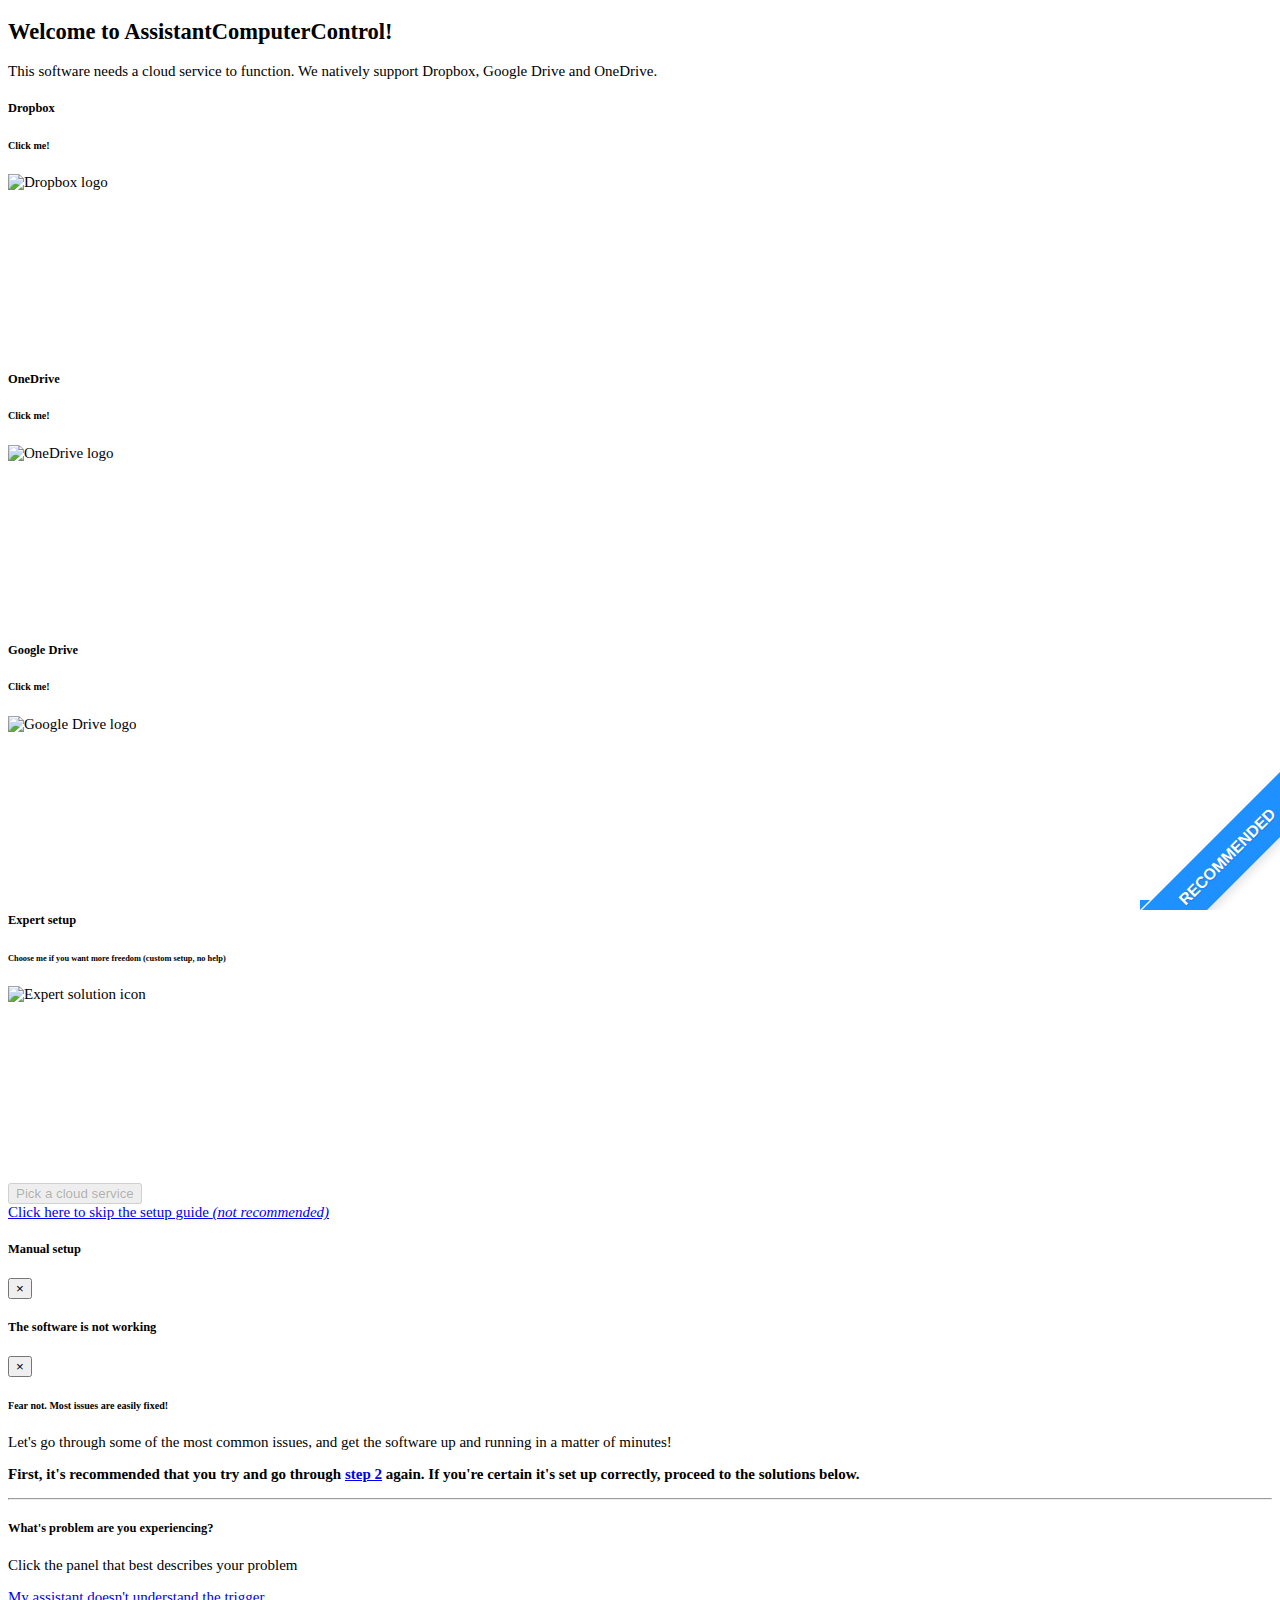
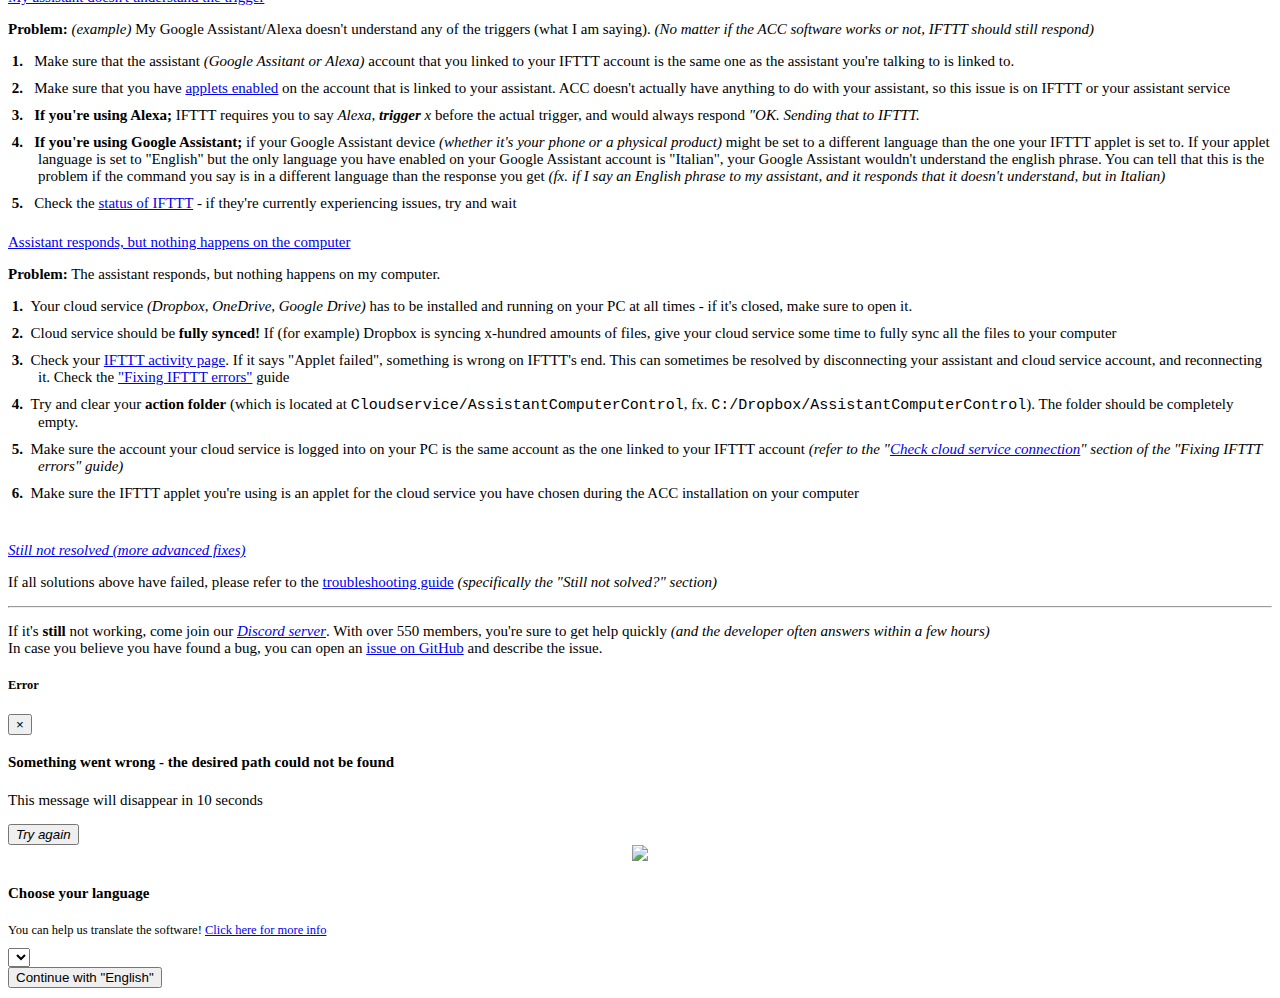
==== AssistantComputerControl/WebFiles/GettingStarted.html @ 69d7e764 "v1.4.0 first commit" ====
﻿<!doctype html>
<html lang="en">
<head>
    <meta http-equiv="X-UA-Compatible" content="IE=11">
    <meta charset="utf-8">
    <meta name="viewport" content="width=device-width, initial-scale=1, shrink-to-fit=no">

    <link rel="stylesheet" href="assets/bootstrap.min.css">
    <link href="https://fonts.googleapis.com/css?family=Roboto" rel="stylesheet">
    <link rel="stylesheet" href="assets/sweetalert2.min.css" />
    <link rel="stylesheet" href="https://use.fontawesome.com/releases/v5.6.3/css/all.css" integrity="sha384-UHRtZLI+pbxtHCWp1t77Bi1L4ZtiqrqD80Kn4Z8NTSRyMA2Fd33n5dQ8lWUE00s/" crossorigin="anonymous" />

    <title>ACC Setup Guide</title>

    <!-- Thanks to dcs9988 from Bootsnipp for the step-wizard(https://bootsnipp.com/snippets/e3MBM) -->
    <link rel="stylesheet" href="assets/css/getting_started_main.css" />
</head>

<body class="container-fluid noselect" style="margin-bottom:10px;">
    <div id="choose_cloud_service" class="row text-center">
        <div class="col-md-12">
            <h2 data-translation-key="welcome_title">Welcome to AssistantComputerControl!</h2>

            <p data-translation-key="welcome_description">
                This software needs a cloud service to function. We natively support Dropbox, Google Drive and OneDrive.
            </p>
        </div>

        <div class="col-md-12">
            <div class="row">
                <div class="col-md-3">
                    <div class="card cloud_service_card" data-name="Dropbox" data-num="1" data-image="assets/cloud_services/dropbox.png">
                        <div class="card-body">
                            <div class="ribbon ribbon-bottom-right"><span data-translation-key="recommended">RECOMMENDED</span></div>

                            <h5 class="card-title">Dropbox</h5>
                            <h6 data-translation-key="click_me" class="card-subtitle mb-2 text-muted">Click me!</h6>
                            <img alt="Dropbox logo" draggable="false" src="assets/cloud_services/dropbox.png">
                        </div>
                    </div>
                </div>
                <div class="col-md-3">
                    <div class="card cloud_service_card" data-name="OneDrive" data-num="2" data-image="assets/cloud_services/onedrive.png">
                        <div class="card-body">
                            <h5 class="card-title">OneDrive</h5>
                            <h6 data-translation-key="click_me" class="card-subtitle mb-2 text-muted">Click me!</h6>
                            <img alt="OneDrive logo" draggable="false" src="assets/cloud_services/onedrive.png">
                        </div>
                    </div>
                </div>
                <div class="col-md-3">
                    <div class="card cloud_service_card" data-name="Google Drive" data-num="3"
                         data-image="assets/cloud_services/googledrive.png">
                        <div class="card-body">
                            <h5 class="card-title">Google Drive</h5>
                            <h6 data-translation-key="click_me" class="card-subtitle mb-2 text-muted">Click me!</h6>
                            <img alt="Google Drive logo" draggable="false" src="assets/cloud_services/googledrive.png">
                        </div>
                    </div>
                </div>
                <div class="col-md-3">
                    <div class="card cloud_service_card" data-name="the expert setup" data-num="4">
                        <div class="card-body">
                            <h5 class="card-title">Expert setup</h5>
                            <h6 class="card-subtitle mb-2 text-muted">
                                <small data-translation-key="expert_setup_short_desc">Choose me if you want more freedom (custom setup, no help)</small>
                            </h6>
                            <img alt="Expert solution icon" draggable="false" src="assets/cloud_services/expert.png">
                        </div>
                    </div>
                </div>
            </div>
        </div>
        <div class="col-md-12" style="margin-top:20px;">
            <button id="pick_btn" class="btn btn-primary btn-block btn-lg" disabled>Pick a cloud service</button>
        </div>

        <div class="col-md-12">
            <a id="skip_guide_text" data-translation-key="skip_guide_text" href="#">Click here to skip the setup guide <i>(not recommended)</i></a>
        </div>
    </div>

    <!-- -- -->
    <div id="cloud_setup" class="container" style="display:none;max-width:100%;">
        <div class="stepwizard">
            <div class="stepwizard-row setup-panel">
                <div class="stepwizard-step">
                    <a id="step-1-btn" data-step-num="1" href="#step-1" type="button"
                       class="btn btn-primary btn-circle">1</a>
                    <p data-translation-key="step_1_title">Install <span id="install_step_name"></span></p>
                </div>
                <div class="stepwizard-step">
                    <a id="step-2-btn" data-step-num="2" href="#step-2" type="button" class="btn btn-default btn-circle"
                       disabled="disabled">2</a>
                    <p data-translation-key="step_2_title">Set up IFTTT</p>
                </div>
                <div class="stepwizard-step">
                    <a id="step-3-btn" data-step-num="3" href="#step-3" type="button" class="btn btn-default btn-circle"
                       disabled="disabled">3</a>
                    <p data-translation-key="step_3_title">Done! Test actions</p>
                </div>
            </div>
        </div>

        <form role="form" action="" method="post" style="text-align:center;">
            <div class="row setup-content" id="step-1">
                <div class="col-md-12">
                    <h3>
                        <span id="step-1-title" data-translation-key="install_text">Install <span class="service-name"></span></span>
                        <small id="looking_text" data-translation-key="looking_for_service">looking...</small>
                        <span id="service_found" style="display:none;"> - <b>installed!</b></span>
                    </h3>
                    <p id="couldNotFindService">
                        We could not locate <span class="service-name"></span> on your computer.
                    </p>

                    <div id="multipleOneDrive" style="display:none;">
                        <p>We can see you have a personal and work OneDrive - which one do you want to use?</p>

                        <button data-translation-key="personal_onedrive" data-onedrive-type="OneDriveConsumer" class="onedrive_type chosen_onedrive_type btn btn-primary btn-sm" style="margin-right:10px;">Personal OneDrive</button>
                        <button data-translation-key="work_onedrive" data-onedrive-type="OneDriveCommercial" class="onedrive_type btn btn-default btn-sm">Work OneDrive</button>
                    </div>

                    <small><i>(<span data-translation-key="not_working_modal_opener">click <a data-toggle="modal" data-target="#doesntWorkModal" href="#">here</a> if <span class="service-name"></span> <u>is</u> installed, and you <u>have</u> followed the instructions step-by-step, but ACC won't let you proceed</span></i>)</small>.<br>

                    <img draggable="false" id="chosenCloudServiceImage" alt="Cloud service logo" style="max-width:150px;" src="">
                    <div id="loading_container1" class="loading_container row">
                        <div id="loading_elements1" class="elements">
                            <div class="el"></div>
                            <div class="el"></div>
                            <div class="el"></div>
                            <div class="el"></div>
                        </div>
                    </div>

                    <!-- Dropbox -->
                    <div id="dropbox-install-guide" style="display:none;">
                        <ol>
                            <li class="strike-out-if-installed">
                                <a data-translation-key="dropbox_sign_up" href="https://www.dropbox.com/register">Sign up for Dropbox</a>
                                <small data-translation-key="if_you_havent_already">(if you haven't already)</small>
                            </li>
                            <li class="strike-out-if-installed"><a data-translation-key="download_dropbox" href="https://www.dropbox.com/downloading">Download the Dropbox installer</a></li>
                            <li class="strike-out-if-installed" data-translation-key="open_installer_dropbox">Open the installer, and install Dropbox on your computer</li>
                        </ol>
                    </div>
                    <!-- OneDrive -->
                    <div id="onedrive-install-guide" style="display:none;">
                        <ol>
                            <li class="strike-out-if-installed">
                                <a data-translation-key="onedrive_sign_up" href="https://onedrive.live.com/">Sign up for OneDrive (the same as an Microsoft account)</a>
                                <small data-translation-key="if_you_havent_already">(if you haven't already)</small>
                            </li>
                            <li class="strike-out-if-installed" data-translation-key="download_onedrive">If you're using Windows 8 or up, you will most likely have OneDrive<br>on your computer already. If not, <a href="https://onedrive.live.com/about/en-sg/download/">download and run the OneDrive installer</a></li>
                            <li class="strike-out-if-installed" data-translation-key="onedrive_go_to_folder">Go to the OneDrive folder in the file explorer</li>
                            <li class="strike-out-if-installed-partial" data-translation-key="onedrive_create_folder">Create a folder called "AssistantComputerControl"</li>
                            <li data-translation-key="onedrive_always_keep">Right-click the created folder and press "Always keep on this device" <b><i>(quite important)</i></b></li>
                        </ol>
                        <img draggable="false" style="max-width:100%;max-height:300px;" type="gif" alt="" src="assets/gifs/onedrive_howto.gif">
                    </div>
                    <!-- Google Drive -->
                    <div id="google-drive-install-guide" style="display:none;">
                        <ol>
                            <li class="strike-out-if-installed" data-translation-key="make_google_account">You most likely already have a Google account - if not, <a href="https://accounts.google.com/signup/v2">make one</a></li>
                            <li class="strike-out-if-installed" data-translation-key="google_drive_download">Download Google Drive for your computer <a href="https://www.google.com/drive/download/">choose "Private; Backup and Sync"</a> <small>(if you haven't already)</small></li>
                            <li class="strike-out-if-installed" data-translation-key="google_drive_install">Run the installer and finish the install</li>
                            <li class="strike-out-if-installed-partial" data-translation-key="google_drive_click_logo">Click on the "Backup and sync" logo in your taskbar</li>
                            <li class="strike-out-if-installed-partial" data-translation-key="google_drive_preferences">Press the three dots in the right corner, and go to <b>"Preferences"</b></li>
                            <li class="strike-out-if-installed-partial" data-translation-key="google_drive_sync">Go to the <b>"Google Drive"</b> tab and make sure <b>"Sync My Drive to this computer"</b> is ticked</li>
                        </ol>
                        <hr>
                        <div class="row">
                            <div class="col-md-6">
                                <h5 data-translation-key="google_drive_sync_all">Want all your Google Drive files on your computer?</h5>
                                <ol>
                                    <li data-translation-key="google_drive_sync_all_desc">Choose "Sync everything in My Drive (x GB)"</li>
                                </ol>
                                <img draggable="false" style="width:100%;" type="gif" alt="" src="assets/gifs/sync_all_folders.gif">
                            </div>
                            <div class="col-md-6">
                                <h5 data-translation-key="google_drive_acc_only_sync">... or <i>just</i> for the sake of AssistantComputerControl?</h5>
                                <ol>
                                    <li><a href="https://drive.google.com/drive/" data-translation-key="google_drive_website_goto">Go to your Google Drive (in your browser)</a></li>
                                    <li data-translation-key="google_drive_create_folder">In the "My drive" tab, right-click the section files-section or press the "My drive" dropdown, and choose <b>"New folder"</b></li>
                                    <li data-translation-key="google_drive_name_folder">Name the folder "AssistantComputerControl" <i>(it's important that there are no typos here)</i></li>
                                    <li data-translation-key="google_drive_sync_specific_folders">Choose "Sync these folders only...", and un-tick everything but the folder called "AssistantComputerControl"</li>
                                </ol>
                                <img style="width:100%;" type="gif" alt="" src="assets/gifs/sync_specific_folder.gif">
                            </div>
                        </div>
                    </div>
                </div>
            </div>
            <!-- IFTTT part -->
            <div class="row setup-content" id="step-2" style="display:none;">
                <div class="col-md-12">
                    <div style="text-align:center;">
                        <img draggable="false" src="assets/images/ifttt_logo.png" style="width:200px;" />
                    </div>
                    <h3 style="margin-top:8px;">
                        <span data-translation-key="set_up_ifttt_acc">Set up your IFTTT account</span>
                        <br>
                        <small><i><span data-translation-key="set_up_ifttt_extra">With the AssistantComputerControl applets</span></i></small>
                    </h3>

                    <ol style="text-align:left;margin-left:20px;margin-right:20px;">
                        <li>
                            <a data-translation-key="ifttt_join" href="https://ifttt.com/join">Sign up for IFTTT</a>
                            <i>
                                <small data-translation-key="ifttt_join_extra">(it's smart to sign up with your Google account if you're using Google Assistant)</small>
                            </i>
                        </li>
                        <li>
                            <span data-translation-key="ifttt_enable_shutdown_applet">
                                Enable the applets you want. Let's start with the <code>shutdown</code> action <small>(shuts down your computer)</small>.
                            </span>
                            <!-- Links are set automatically depending on the chosen cloud service -->
                            <a data-translation-key="ifttt_shutdown_link_gh" class="shutdown_test_link_gh" href="#">Click here if you're using Google Assistant</a>, <a data-translation-key="ifttt_shutdown_link_alexa" class="shutdown_test_link_alexa" href="#">or here if you use Amazon Alexa</a>
                        </li>
                        <li data-translation-key="ifttt_connect_applet">Click "Connect" on the IFTTT applet</li>
                        <li data-translation-key="ifttt_link_info">
                            If you haven't linked your <span class="service-name"></span> or Google/Amazon account yet, you will be asked to link your accounts
                        </li>
                    </ol>
                </div>
            </div>
            <!-- "Done" - test actions -->
            <div class="row setup-content" id="step-3" style="display:none;">
                <div class="col-md-12">
                    <div id="timeToTryText">
                        <h3 data-translation-key="time_to_try_heading"></h3>

                        <!--<span data-translation-key="done_description"></span><br>-->
                        <!--<i>
        <small><span data-translation-key="applet_enable_reminder"></span> (<a class="shutdown_test_link_gh" href="#">[Google Assistant]</a>, <a class="shutdown_test_link_alexa" href="#">[Amazon Alexa]</a>)</small>
    </i><br />-->

                        <small><i><span data-translation-key="custom_trigger_reminder"></span></i></small>
                        <div style="text-align:left;margin-top:0px;">
                            <div style="display:inline-block;margin-right:15px;">
                                <div>
                                    <img draggable="false" src="assets/images/voice-icon.png" style="width:50px;" />
                                </div>
                            </div>
                            <div style="display:inline-block;">
                                <span data-translation-key="google_assistant_trigger_example">The <b>Google Assistant</b> trigger would be;</span> <i>"Hey Google, turn off my computer"</i><br>
                                <span data-translation-key="alexa_trigger_example">For <b>Alexa</b>, you'd need to say</span> <i>"Alexa, trigger turn off my computer"</i>
                            </div>
                        </div>

                        <div class="row" style="margin-top:15px;">
                            <div class="col-4">

                                <!-- X/3 action progress -->
                                <div>
                                    <div style="width:50%;margin:auto;">
                                        <div id="actionProgressBar" class="progress mx-auto" style="margin-top:0;" data-value='0'>
                                            <span class="progress-left">
                                                <span class="progress-bar border-primary"></span>
                                            </span>
                                            <span class="progress-right">
                                                <span class="progress-bar border-primary"></span>
                                            </span>
                                            <div class="progress-value w-100 h-100 rounded-circle d-flex align-items-center justify-content-center">
                                                <div class="h2 font-weight-bold">0/3</div>
                                            </div>
                                        </div>
                                    </div>
                                </div>
                                <!-- END -->


                            </div>
                            <div class="col-8">
                                <!-- "Waiting for an action..." -->
                                <div id="tryingActions" class="text-center">
                                    <p style="z-index:9999;color:gray;"><b><i>Listening for actions...</i></b></p>
                                    <div style="margin-top:-10px;">
                                        <div class="loading_container row">
                                            <div class="elements loading_elements2">
                                                <div class="el"></div>
                                                <div class="el"></div>
                                                <div class="el"></div>
                                                <div class="el"></div>
                                            </div>
                                        </div>
                                    </div>

                                    <br />
                                    <p data-translation-key="configure_software_info" style="font-style:italic;"></p>
                                    <b>
                                        <span data-translation-key="wont_execute_reminder"></span>
                                    </b>
                                </div>

                                <!-- Action stuff -->
                                <div id="actionDone" class="row">
                                    <!-- Success & error icon -->
                                    
                                    <div class="col-12">
                                        <div id="success_icon" class="swal2-icon swal2-success swal2-animate-success-icon" style="display: none;">
                                            <div class="swal2-success-circular-line-left" style="background-color: rgb(255, 255, 255);"></div>
                                            <span class="swal2-success-line-tip"></span> <span class="swal2-success-line-long"></span>
                                            <div class="swal2-success-ring"></div>
                                            <div class="swal2-success-fix" style="background-color: rgb(255, 255, 255);"></div>
                                            <div class="swal2-success-circular-line-right" style="background-color: rgb(255, 255, 255);"></div>
                                        </div>
                                        <div id="error_icon" class="swal2-icon swal2-error swal2-animate-error-icon" style="display:none;">
                                            <span class="swal2-x-mark">
                                                <span class="swal2-x-mark-line-left"></span><span class="swal2-x-mark-line-right"></span>
                                            </span>
                                        </div>
                                    </div>
                                    <div class="col-12">
                                        <h3 id="success_setup_action_went_through" style="display:none;">Software all set up! Received "<code><span></span></code>" action</h3>
                                        <h4 id="status_message"></h4>
                                        <h4 id="fast_message" data-translation-key="fast_learner" style="display:none;"></h4>
                                        <h4 id="too_fast_message" data-translation-key="too_fast" style="display:none;"></h4>

                                        <button id="continue_button" style="border-radius:0;display:none;" class="btn btn-primary btn-block btn-lg">Continue & explore the software!</button>
                                    </div>
                                </div>

                            </div>
                        </div>

                        <div style="margin-left:15px;margin-bottom:5px;position:fixed;left:0;bottom:0;">
                            <button data-toggle="modal" data-target="#finalDoesntWorkModal" class="btn btn-sm btn-danger">Is it not working?</button>
                        </div>
                    </div>
                </div>
            </div>
        </form>

        <button id="previousButton" class="btn btn-primary btn-lg leftRightBtn" type="button">
            <i class="fas fa-2x fa-chevron-left"></i>
        </button>
        <div id="nextButtonWrapper">
            <button id="nextButton" disabled class="btn btn-primary nextBtn btn-lg leftRightBtn" type="button"
                    data-toggle="popover" title="<b>Ahem...</b>" data-html="true" data-placement="left"
                    data-content="We <i>have</i> found the cloud service, you may proceed!">
                <i class="fas fa-2x fa-chevron-right"></i>
            </button>
        </div>

        <!-- "Change language anytime" button in bottom right corner -->
        <div style="position:fixed;bottom:0;right:0;margin:20px;" data-toggle="tooltip" data-placement="top" title="Change language">
            <button data-target="#languageModal" data-toggle="modal" class="btn btn-sm btn-default"><img draggable="false" src="assets/images/language-icon.png" style="width:40px;" /></button>
        </div>
    </div>

    <!-- "Doesn't work" modal -->
    <div class="modal fade" id="doesntWorkModal" tabindex="-1" role="dialog">
        <div class="modal-dialog modal-dialog-centered modal-lg" role="document">
            <div class="modal-content">
                <div class="modal-header">
                    <h5 class="modal-title">Manual setup</h5>
                    <button type="button" class="close" data-dismiss="modal" aria-label="Close">
                        <span aria-hidden="true">&times;</span>
                    </button>
                </div>
                <div class="modal-body">
                    <div id="fixModalContent" style="display:none;">
                        <form>
                            <p>
                                If you're positive that this service <i>is indeed</i> installed and you have followed all the steps, but ACC won't let you go to the next one;
                                fill out the field below.<br>If you have chosen a custom path during the installation, ACC might not be able to detect it.
                            </p>

                            <div class="form-group">
                                <label>Action folder path</label>
                                <p class="text-muted">
                                    Full path to your <span class="service-name"></span> folder. This will most likely be something like
                                    <code>C:/Users/your_user/<span class="service-name"></span></code>
                                </p>
                                <input id="manualCheckPath" class="form-control" placeholder="C:/Users/myuser/service/AssistantComputerControl">
                            </div>
                            <br>
                            <button type="submit" id="custom_path_submit" class="btn btn-primary btn-block">Submit and check</button>
                        </form>
                    </div>
                    <div id="loadingModalContent" class="text-center" style="display:none;">
                        <h4>Checking path...</h4>
                        <h2><i class="fas fa-spinner fa-spin"></i></h2>
                    </div>
                    <div id="pathSuccess" class="text-center" style="display:none;">
                        <h4>Success! Path manually entered. You may now proceed.</h4>
                        <h1><i style="color:green;" class="fas fa-check"></i></h1>
                        <button data-dismiss="modal" class="btn btn-secondary">Close this window</button>
                    </div>
                    <div id="pathError" class="text-center" style="display:none;">
                        <h4>Error. Path is not valid - please check it again.</h4>
                        <h1><i style="color:red;" class="fas fa-times"></i></h1>
                        <p class="help-text">This message will disappear in 8 seconds</p>
                        <button onclick="$('#pathError').hide();$('#fixModalContent').show();if(activeTimeout !== null) clearTimeout(activeTimeout);" class="btn-sm btn btn-secondary"><i>Try again</i></button>
                    </div>
                </div>
            </div>
        </div>
    </div>

    <!-- Troubleshooting modal if the user doesn't think it's working in the last step -->
    <div class="modal fade" id="finalDoesntWorkModal" tabindex="-1" role="dialog">
        <div class="modal-dialog modal-dialog-centered modal-lg" role="document">
            <div class="modal-content">
                <div class="modal-header">
                    <h5 data-translation-key="not_working_modal_title" class="modal-title">The software is not working</h5>
                    <button type="button" class="close" data-dismiss="modal" aria-label="Close">
                        <span aria-hidden="true">&times;</span>
                    </button>
                </div>
                <div class="modal-body">
                    <div class="text-center">
                        <h6><b data-translation-key="not_working_title">Fear not. Most issues are easily fixed!</b></h6>
                        <p data-translation-key="not_working_description">Let's go through some of the most common issues, and get the software up and running in a matter of minutes!</p>
                    </div>

                    <p data-translation-key="repeat_step_two_suggestion" style="font-weight:bold;">
                        First, it's recommended that you try and go through <a href="#" style="cursor:pointer;" data-dismiss="modal" onclick="setStep(2);">step 2</a> again. If you're certain it's set up correctly, proceed to the solutions below.
                    </p>

                    <hr />

                    <h5 data-translation-key="problem_introduction_title">What's problem are you experiencing?</h5>
                    <p data-translation-key="problem_introduction_description" class="text-muted">Click the panel that best describes your problem</p>
                    <!-- Simple static troubleshooting -->
                    <div id="accordion">
                        <div class="card">
                            <div class="card-header">
                                <a class="card-link" data-toggle="collapse" href="#assistantResponseIssues">
                                    <span data-translation-key="assistant_response_issues_title">My assistant doesn't understand the trigger</span>
                                </a>
                            </div>
                            <div id="assistantResponseIssues" class="collapse" data-parent="#accordion">
                                <div class="card-body">
                                    <p class="text-muted" data-translation-key="assistant_response_issues_desc"><b>Problem:</b> <i>(example)</i> My Google Assistant/Alexa doesn't understand any of the triggers (what I am saying). <i>(No matter if the ACC software works or not, IFTTT should still respond)</i></p>
                                    <ol>
                                        <li data-translation-key="tbs_assistant_solution_one">
                                            Make sure that the assistant <i>(Google Assitant or Alexa)</i> account that you linked to your IFTTT account is the same one as the assistant you're talking to is linked to.
                                        </li>
                                        <li data-translation-key="tbs_assistant_solution_two">
                                            Make sure that you have <a href="https://assistantcomputercontrol.com/#what-can-it-do" target="_blank">applets enabled</a> on the account that is linked to your assistant. ACC doesn't actually have anything to do with your assistant, so this issue is on IFTTT or your assistant service
                                        </li>
                                        <li data-translation-key="tbs_assistant_solution_three">
                                            <b>If you're using Alexa;</b> IFTTT requires you to say <i>Alexa, <b>trigger</b> x</i> before the actual trigger, and would always respond <i>"OK. Sending that to IFTTT.</i>
                                        </li>
                                        <li data-translation-key="tbs_assistant_solution_four">
                                            <b>If you're using Google Assistant;</b>
                                            if your Google Assistant device <i>(whether it's your phone or a physical product)</i> might be set to a different language than the one your IFTTT applet is set to. If your applet language is set to "English" but the only language you have enabled on your Google Assistant account is "Italian", your Google Assistant wouldn't understand the english phrase. You can tell that this is the problem if the command you say is in a different language than the response you get <i>(fx. if I say an English phrase to my assistant, and it responds that it doesn't understand, but in Italian)</i>
                                        </li>
                                        <li data-translation-key="tbs_assistant_solution_five">
                                            Check the <a target="_blank" href="https://status.ifttt.com/#about-this-site">status of IFTTT</a> - if they're currently experiencing issues, try and wait
                                        </li>
                                    </ol>
                                </div>
                            </div>
                        </div>
                        <div class="card">
                            <div class="card-header">
                                <a class="collapsed card-link" data-toggle="collapse" href="#pcIssuesProblem">
                                    <span data-translation-key="pc_issues_title">Assistant responds, but nothing happens on the computer</span>
                                </a>
                            </div>
                            <div id="pcIssuesProblem" class="collapse" data-parent="#accordion">
                                <div class="card-body">
                                    <p class="text-muted" data-translation-key="pc_issues_desc"><b>Problem:</b> The assistant responds, but nothing happens on my computer.</p>
                                    <ol>
                                        <li data-translation-key="tbs_pc_solution_one">Your cloud service <i>(Dropbox, OneDrive, Google Drive)</i> has to be installed and running on your PC at all times - if it's closed, make sure to open it.</li>
                                        <li data-translation-key="tbs_pc_solution_two">Cloud service should be <b>fully synced!</b> If (for example) Dropbox is syncing x-hundred amounts of files, give your cloud service some time to fully sync all the files to your computer</li>
                                        <li data-translation-key="tbs_pc_solution_three">Check your <a href="https://ifttt.com/activity" target="_blank">IFTTT activity page</a>. If it says "Applet failed", something is wrong on IFTTT's end. This can sometimes be resolved by disconnecting your assistant and cloud service account, and reconnecting it. Check the <a href="https://acc.readme.io/docs/fixing-ifttt-errors" target="_blank">"Fixing IFTTT errors"</a> guide</li>
                                        <li data-translation-key="tbs_pc_solution_four">Try and clear your <b>action folder</b> (which is located at <code>Cloudservice/AssistantComputerControl</code>, fx. <code>C:/Dropbox/AssistantComputerControl</code>). The folder should be completely empty.</li>
                                        <li data-translation-key="tbs_pc_solution_five">Make sure the account your cloud service is logged into on your PC is the same account as the one linked to your IFTTT account <i>(refer to the "<a href="https://acc.readme.io/docs/fixing-ifttt-errors#section-check-cloud-service-connection" target="_blank">Check cloud service connection</a>" section of the "Fixing IFTTT errors" guide)</i></li>
                                        <li data-translation-key="tbs_pc_solution_six">Make sure the IFTTT applet you're using is an applet for the cloud service you have chosen during the ACC installation on your computer</li>
                                    </ol>
                                </div>
                            </div>
                        </div>
                        <br />
                        <div class="card">
                            <div class="card-header">
                                <a class="collapsed card-link" data-toggle="collapse" href="#otherIssues">
                                    <i><span data-translation-key="tbs_still_not_resolved_title">Still not resolved (more advanced fixes)</span></i>
                                </a>
                            </div>
                            <div id="otherIssues" class="collapse" data-parent="#accordion">
                                <div class="card-body">
                                    <p data-translation-key="tbs_still_not_resolved_desc">If all solutions above have failed, please refer to the <a target="_blank" href="https://acc.readme.io/docs/troubleshooting#section-still-not-solved-">troubleshooting guide</a> <i>(specifically the "Still not solved?" section)</i></p>
                                    <hr />
                                    <p data-translation-key="tbs_still_not_resolved_community_help">
                                        If it's <b>still</b> not working, come join our <a href="https://discord.gg/B9YGPNF" target="_blank"><i>Discord server</i></a>. With over 550 members, you're sure to get help quickly <i>(and the developer often answers within a few hours)</i>
                                        <br />
                                        In case you believe you have found a bug, you can open an <a target="_blank" href="https://github.com/AlbertMN/AssistantComputerControl/issues">issue on GitHub</a> and describe the issue.
                                    </p>
                                </div>
                            </div>
                        </div>


                    </div>

                </div>
            </div>
        </div>
    </div>

    <!-- Error on finish -->
    <div class="modal fade" id="finishError" tabindex="-1" role="dialog">
        <div class="modal-dialog modal-dialog-centered modal-lg" role="document">
            <div class="modal-content">
                <div class="modal-header">
                    <h5 class="modal-title">Error</h5>
                    <button type="button" class="close" data-dismiss="modal" aria-label="Close">
                        <span aria-hidden="true">&times;</span>
                    </button>
                </div>
                <div class="modal-body text-center">
                    <h4>Something went wrong - the desired path could not be found</h4>
                    <p class="text-muted"></p>
                    <h1><i style="color:red;" class="fas fa-times"></i></h1>
                    <p class="help-text">This message will disappear in 10 seconds</p>
                    <button data-dismiss="modal" class="btn-sm btn btn-secondary"><i>Try again</i></button>
                </div>
            </div>
        </div>
    </div>

    <!-- Choose language modal -->
    <div class="modal" data-backdrop="static" id="languageModal" tabindex="-1" role="dialog">
        <div class="modal-dialog modal-dialog-centered modal-lg" role="document">
            <div class="modal-content">
                <div class="modal-body text-center">
                    <div style="text-align:center;margin-bottom:10px;">
                        <img draggable="false" src="assets/images/language-icon.png" style="width:120px;" />
                    </div>
                    <h4 data-translation-key="test"><b>Choose your language</b></h4>
                    <small>You can help us translate the software! <a href="#LINK TODO">Click here for more info</a></small>
                    <div style="margin-top:10px;" class="form-group">
                        <select id="chosen_language" class="form-control"></select>
                    </div>
                    <div>
                        <button id="continueLangBtn" class="btn btn-primary btn-block btn-lg btn-btn">Continue with "English"</button>
                    </div>
                </div>
            </div>
        </div>
    </div>

    <script src="assets/jquery.js"></script>
    <script src="assets/sweetalert2.min.js"></script>
    <script src="assets/popper.min.js"></script>
    <script src="assets/bootstrap.min.js"></script>
    <script src="assets/js/getting_started_scripts.js"></script>
</body>
</html>
---- AssistantComputerControl/WebFiles/assets/css/getting_started_main.css ----
﻿.cloud_service_card {
    cursor: pointer;
}

.ribbon {
    width: 150px;
    height: 150px;
    overflow: hidden;
    position: absolute;
}

.ribbon::before,
.ribbon::after {
    position: absolute;
    z-index: -1;
    content: '';
    display: block;
    border: 5px solid dodgerblue;
}

.ribbon span {
    position: absolute;
    display: block;
    width: 225px;
    padding: 15px 0;
    background-color: dodgerblue;
    box-shadow: 0 5px 10px rgba(0, 0, 0, .1);
    color: #fff;
    font: 700 18px/1 'Lato', sans-serif;
    text-shadow: 0 1px 1px rgba(0, 0, 0, .2);
    text-transform: uppercase;
    text-align: center;
}

/* bottom right*/
.ribbon-bottom-right {
    bottom: -10px;
    right: -10px;
}

.ribbon-bottom-right::before,
.ribbon-bottom-right::after {
    border-bottom-color: transparent;
    border-right-color: transparent;
}

.ribbon-bottom-right::before {
    bottom: 0;
    left: 0;
}

.ribbon-bottom-right::after {
    top: 0;
    right: 0;
}

.ribbon-bottom-right span {
    left: -25px;
    bottom: 30px;
    font-size: 16px;
    /*transform: rotate(-225deg);*/
    transform: rotate(-45deg);
}

#nextButton {
    position: fixed;
    right: 20px;
    height: 70%;
    top: 70px;
    background-color: transparent;
    border-color: transparent;
    color: #212121;
    transition: 0.1s;
    border-radius: 0px;
    z-index: 9999;
}

#previousButton {
    position: fixed;
    left: 20px;
    height: 70%;
    top: 70px;
    background-color: transparent;
    border-color: transparent;
    color: #212121;
    transition: 0.1s;
    border-radius: 0px;
    z-index: 9999;
}

#nextButton:hover, #previousButton:hover {
    color: #fff !important;
    background-color: #428bca;
    border-color: #357ebd;
}

body {
    margin-top: 10px;
    font-size: 15px;
    overflow: hidden;
    overflow-y: hidden!important;
}

.stepwizard-step p {
    margin-top: 10px;
}

.stepwizard-row {
    display: table-row;
}

.stepwizard {
    display: table;
    width: 100%;
    position: relative;
}

.stepwizard-step button[disabled] {
    opacity: 1 !important;
    filter: alpha(opacity=100) !important;
}

.stepwizard-row:before {
    top: 14px;
    bottom: 0;
    position: absolute;
    content: " ";
    width: 100%;
    height: 1px;
    background-color: #ccc;
    z-order: 0;
}

.stepwizard-step {
    display: table-cell;
    text-align: center;
    position: relative;
}

.btn-circle {
    width: 30px;
    height: 30px;
    text-align: center;
    padding: 6px 0;
    font-size: 12px;
    line-height: 1.428571429;
    border-radius: 15px;
    -webkit-appearance: button-bevel !important;
}

/* Loading */
#dropboxImage {
    transition: 1s;
    opacity: 0.6;
}

.loading_container {
    justify-content: center;
    align-items: center;
}

#loading_elements1 {
    text-align: center;
    opacity: 0.8;
    display: flex;
    flex-direction: row;
    margin-top: -100px;
    margin-right: -100px;
    text-align: right;
    float: right;
}

.loading_elements2 {
    float:left;
    text-align: left;
    opacity: 0.8;
    display: flex;
    flex-direction: row;
}

.elements .el {
    width: 10px;
    height: 40px;
    background: #212121;
    margin: 5px;
    animation-name: hover;
    animation-duration: 0.5s;
    animation-iteration-count: infinite;
    animation-fill-mode: forwards;
    animation-direction: alternate;
    animation-timing-function: ease-out;
    transform: translate3d(0, 20%, 0);
}

.elements .el:nth-of-type(2) {
    animation-delay: 0.2s;
}

.elements .el:nth-of-type(3) {
    animation-delay: 0.4s;
}

.elements .el:nth-of-type(4) {
    animation-delay: 0.6s;
}

@keyframes hover {
    0% {
        transform: translate3d(0, 20%, 0);
        opacity: 0.5;
    }

    100% {
        transform: translate3d(0, -20%, 0);
        opacity: 0.9;
    }
}

.blink_me {
    transition: 0.1s;
    animation: blinker 1s linear infinite;
}

@keyframes blinker {
    0% {
        color: black;
    }

    50% {
        color: green;
    }
}

.btn.disabled {
    pointer-events: auto;
}

ol {
    margin: 0 0 1.5em;
    padding: 0;
    counter-reset: item;
}

ol > li {
    margin: 0;
    padding: 0 0 0 2em;
    text-indent: -2em;
    list-style-type: none;
    counter-increment: item;
}

ol > li:before {
    display: inline-block;
    width: 1em;
    padding-right: 0.5em;
    font-weight: bold;
    text-align: right;
    content: counter(item) ".";
}

.swal2-icon.swal2-error [class^=swal2-x-mark-line][class$=left] {
    left: -1.5em;
    -webkit-transform: rotate(45deg);
    transform: rotate(45deg);
}

.swal2-icon.swal2-error [class^=swal2-x-mark-line][class$=right] {
    right: -1.5em;
    -webkit-transform: rotate(-45deg);
    transform: rotate(-45deg);
}

.container {
    padding-right: 60px;
    padding-left: 60px;
}

/*.btn-default {
    color: white;
    background-color: rgba(0, 0, 0, 0.2);
}*/

ol li {
    margin-bottom: 10px;
}

.scroller {
    height: 200px;
    overflow-y: auto;
}

.cloud_service_card .card-body img {
    /*width:100%;*/
    max-width: 100%;
    max-height: 100px;
}

.cloud_service_card .card-body {
    height: 250px;
}

.noselect {
    -webkit-touch-callout: none; /* iOS Safari */
    -webkit-user-select: none; /* Safari */
    -khtml-user-select: none; /* Konqueror HTML */
    -moz-user-select: none; /* Firefox */
    -ms-user-select: none; /* Internet Explorer/Edge */
    user-select: none;
    /* Non-prefixed version, currently
                                                     supported by Chrome and Opera */
}

.card-selected {
    border: 2px solid blue;
}








/*
*
* ==========================================
* CUSTOM UTIL CLASSES
* ==========================================
*
*/

.progress {
    width: 150px;
    height: 150px;
    background: none;
    position: relative;
}

    .progress::after {
        content: "";
        width: 100%;
        height: 100%;
        border-radius: 50%;
        border: 6px solid #eee;
        position: absolute;
        top: 0;
        left: 0;
    }

    .progress > span {
        width: 50%;
        height: 100%;
        overflow: hidden;
        position: absolute;
        top: 0;
        z-index: 1;
    }

    .progress .progress-left {
        left: 0;
    }

    .progress .progress-bar {
        width: 100%;
        height: 100%;
        background: none;
        border-width: 6px;
        border-style: solid;
        position: absolute;
        top: 0;
    }

    .progress .progress-left .progress-bar {
        left: 100%;
        border-top-right-radius: 80px;
        border-bottom-right-radius: 80px;
        border-left: 0;
        -webkit-transform-origin: center left;
        transform-origin: center left;
    }

    .progress .progress-right {
        right: 0;
    }

        .progress .progress-right .progress-bar {
            left: -100%;
            border-top-left-radius: 80px;
            border-bottom-left-radius: 80px;
            border-right: 0;
            -webkit-transform-origin: center right;
            transform-origin: center right;
        }

    .progress .progress-value {
        position: absolute;
        top: 0;
        left: 0;
    }
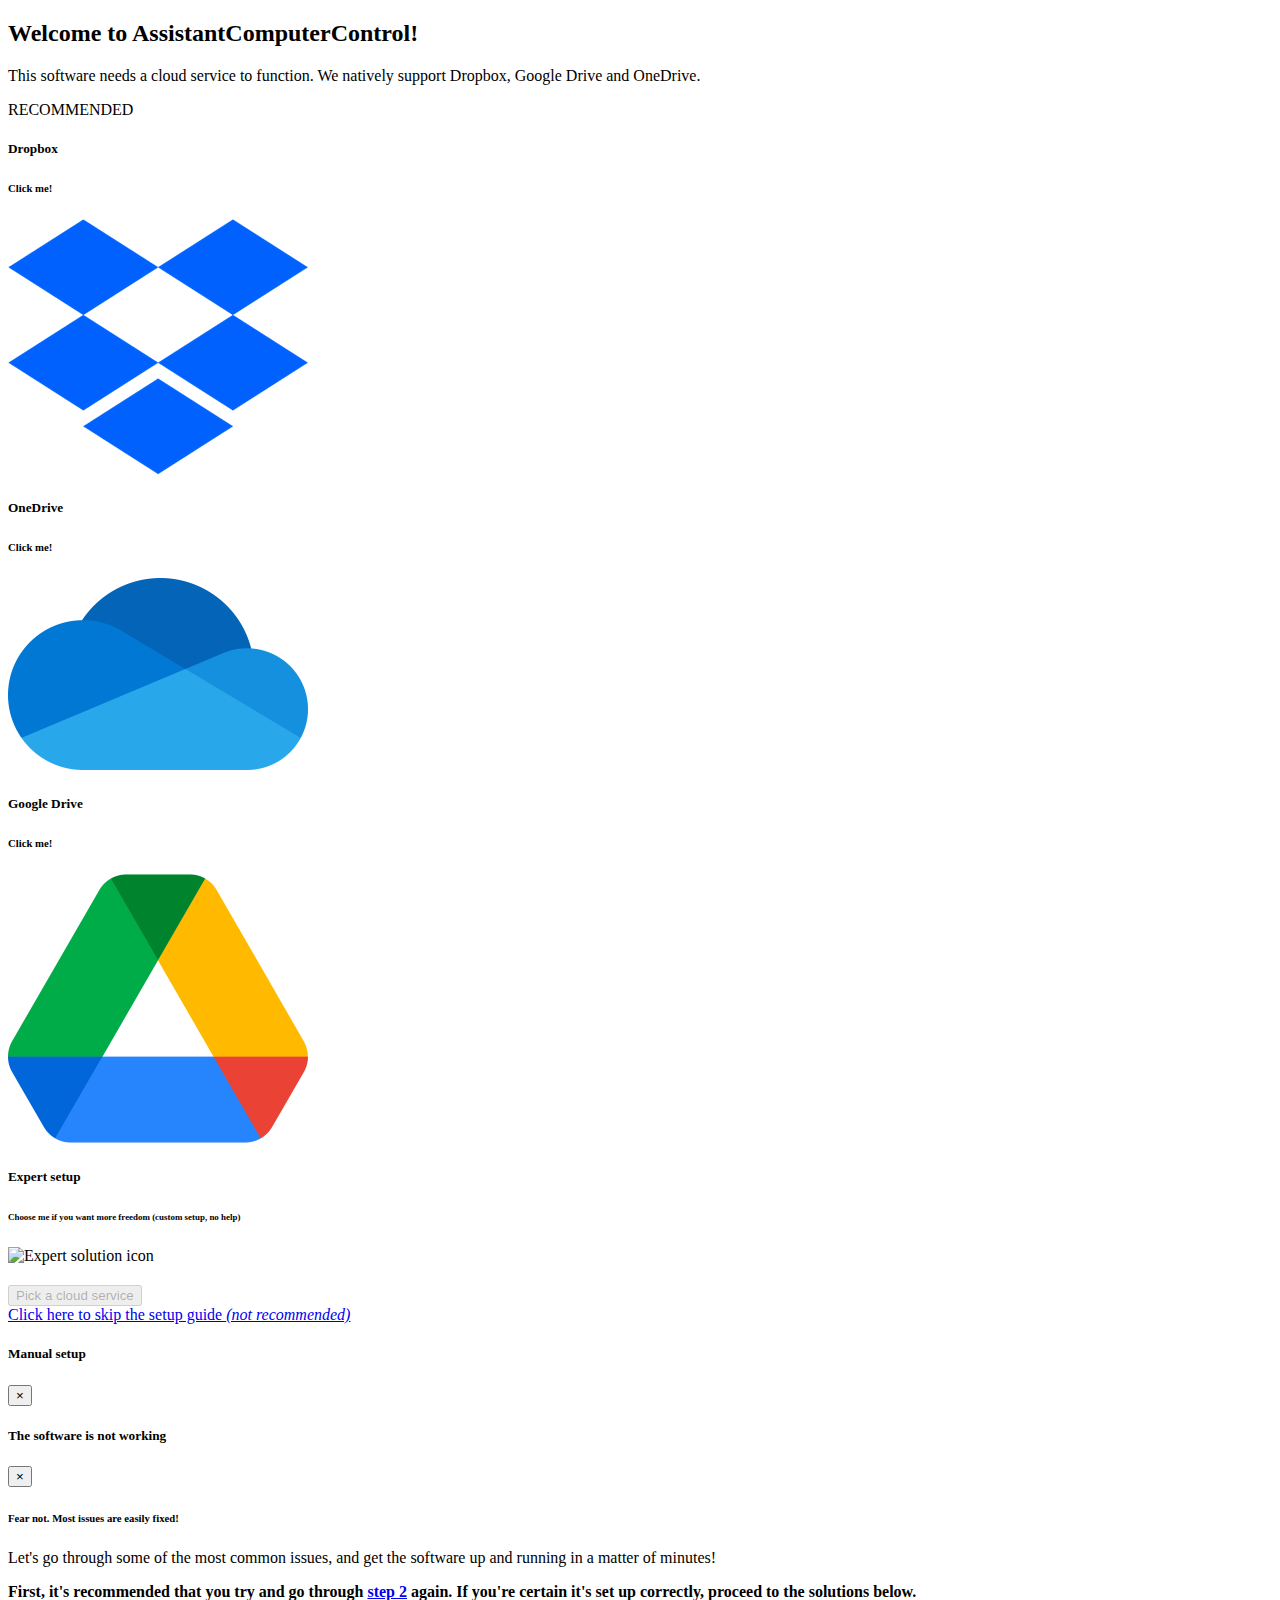
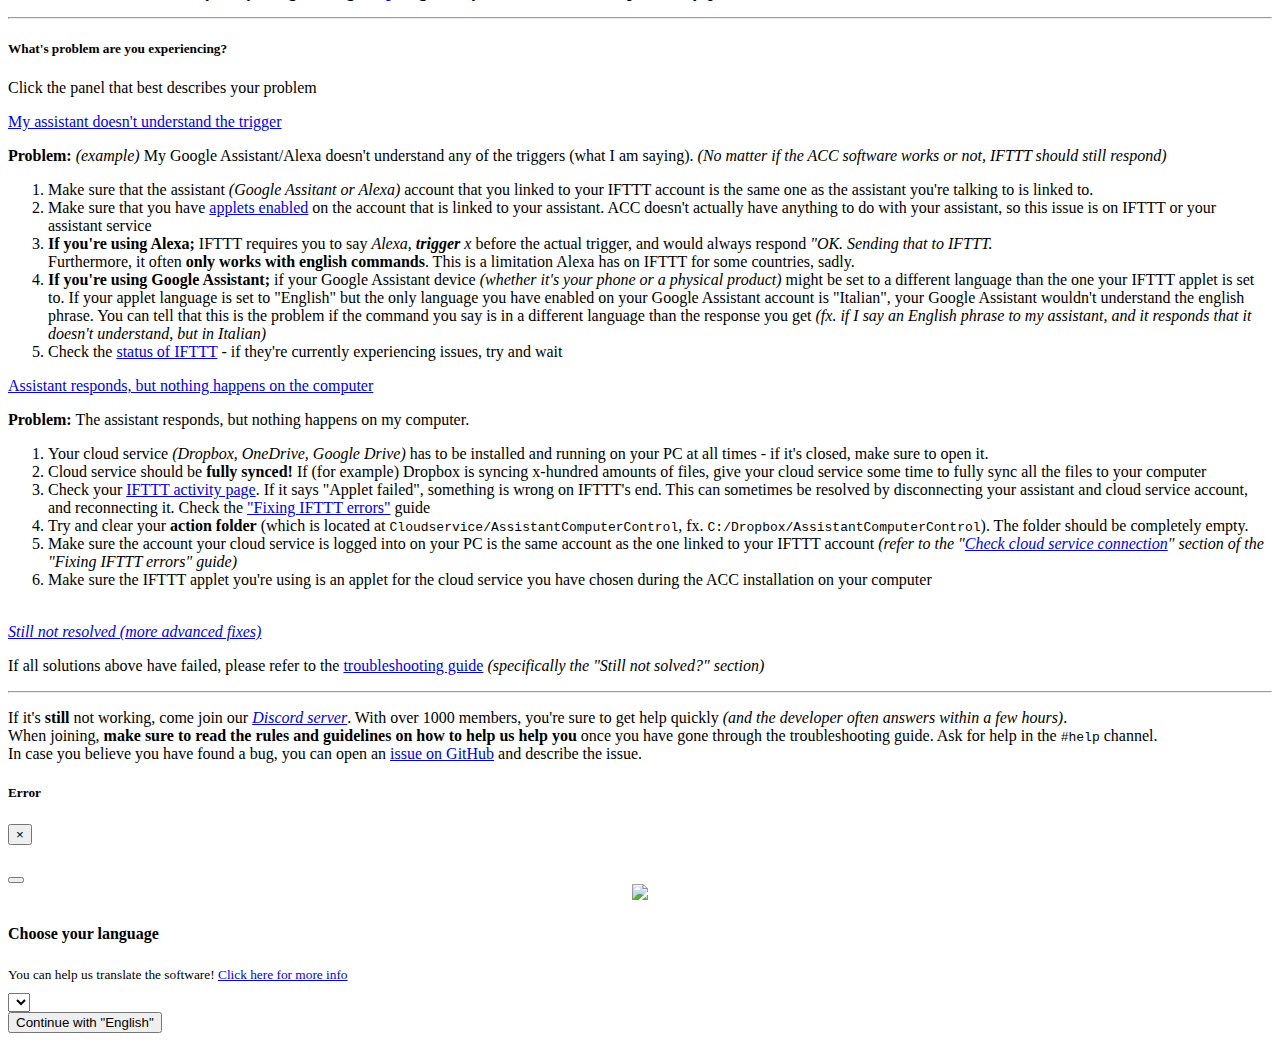
==== commit dc41bcc9: "Merge branch 'AlbertMN:master' into master" ====
--- a/AssistantComputerControl/WebFiles/GettingStarted.html
+++ b/AssistantComputerControl/WebFiles/GettingStarted.html
@@ -5,9 +5,9 @@
     <meta charset="utf-8">
     <meta name="viewport" content="width=device-width, initial-scale=1, shrink-to-fit=no">
 
-    <link rel="stylesheet" href="assets/bootstrap.min.css">
+    <link rel="stylesheet" href="assets/css/bootstrap.min.css">
     <link href="https://fonts.googleapis.com/css?family=Roboto" rel="stylesheet">
-    <link rel="stylesheet" href="assets/sweetalert2.min.css" />
+    <link rel="stylesheet" href="assets/css/sweetalert2.min.css" />
     <link rel="stylesheet" href="https://use.fontawesome.com/releases/v5.6.3/css/all.css" integrity="sha384-UHRtZLI+pbxtHCWp1t77Bi1L4ZtiqrqD80Kn4Z8NTSRyMA2Fd33n5dQ8lWUE00s/" crossorigin="anonymous" />
 
     <title>ACC Setup Guide</title>
@@ -17,6 +17,7 @@
 </head>
 
 <body class="container-fluid noselect" style="margin-bottom:10px;">
+    <span id="proceed_with_cloudservice_text" style="display:none;" data-translation-key="pick_button_text"></span>
     <div id="choose_cloud_service" class="row text-center">
         <div class="col-md-12">
             <h2 data-translation-key="welcome_title">Welcome to AssistantComputerControl!</h2>
@@ -24,6 +25,14 @@
             <p data-translation-key="welcome_description">
                 This software needs a cloud service to function. We natively support Dropbox, Google Drive and OneDrive.
             </p>
+            
+            <label id="gdrive_warning" style="display:none;">
+                <input id="knows_gdrive_sucks" type="checkbox" />
+                <span data-translation-key="gdrive_warning">
+                    <b class="text-danger">Google Drive doesn't work very well</b> and will often result in ACC not working. If possible; <b>use Dropbox</b> or OneDrive.
+                    Click the checkbox if you wish to proceed anyways and try to get it working.
+                </span>
+            </label>
         </div>
 
         <div class="col-md-12">
@@ -59,9 +68,10 @@
                     </div>
                 </div>
                 <div class="col-md-3">
-                    <div class="card cloud_service_card" data-name="the expert setup" data-num="4">
+                    <span data-translation-key="expert_setup_chosen_text" style="display:none;"></span>
+                    <div class="card cloud_service_card" id="expert_setup_card" data-name="expert setup" data-num="4">
                         <div class="card-body">
-                            <h5 class="card-title">Expert setup</h5>
+                            <h5 class="card-title" data-translation-key="expert_setup_name">Expert setup</h5>
                             <h6 class="card-subtitle mb-2 text-muted">
                                 <small data-translation-key="expert_setup_short_desc">Choose me if you want more freedom (custom setup, no help)</small>
                             </h6>
@@ -72,7 +82,7 @@
             </div>
         </div>
         <div class="col-md-12" style="margin-top:20px;">
-            <button id="pick_btn" class="btn btn-primary btn-block btn-lg" disabled>Pick a cloud service</button>
+            <button id="pick_btn" data-translation-key="pick_button_default_text" class="btn btn-primary btn-block btn-lg" disabled>Pick a cloud service</button>
         </div>
 
         <div class="col-md-12">
@@ -87,7 +97,7 @@
                 <div class="stepwizard-step">
                     <a id="step-1-btn" data-step-num="1" href="#step-1" type="button"
                        class="btn btn-primary btn-circle">1</a>
-                    <p data-translation-key="step_1_title">Install <span id="install_step_name"></span></p>
+                    <p data-translation-key="step_1_title"></p>
                 </div>
                 <div class="stepwizard-step">
                     <a id="step-2-btn" data-step-num="2" href="#step-2" type="button" class="btn btn-default btn-circle"
@@ -108,14 +118,14 @@
                     <h3>
                         <span id="step-1-title" data-translation-key="install_text">Install <span class="service-name"></span></span>
                         <small id="looking_text" data-translation-key="looking_for_service">looking...</small>
-                        <span id="service_found" style="display:none;"> - <b>installed!</b></span>
+                        <span id="service_found" style="display:none;"> - <b><span data-translation-key="cloud_service_installed">installed!</span></b></span>
                     </h3>
                     <p id="couldNotFindService">
                         We could not locate <span class="service-name"></span> on your computer.
                     </p>
 
                     <div id="multipleOneDrive" style="display:none;">
-                        <p>We can see you have a personal and work OneDrive - which one do you want to use?</p>
+                        <p data-translation-key="has_work_onedrive">We can see you have a personal and work OneDrive - which one do you want to use?</p>
 
                         <button data-translation-key="personal_onedrive" data-onedrive-type="OneDriveConsumer" class="onedrive_type chosen_onedrive_type btn btn-primary btn-sm" style="margin-right:10px;">Personal OneDrive</button>
                         <button data-translation-key="work_onedrive" data-onedrive-type="OneDriveCommercial" class="onedrive_type btn btn-default btn-sm">Work OneDrive</button>
@@ -161,33 +171,13 @@
                     <!-- Google Drive -->
                     <div id="google-drive-install-guide" style="display:none;">
                         <ol>
-                            <li class="strike-out-if-installed" data-translation-key="make_google_account">You most likely already have a Google account - if not, <a href="https://accounts.google.com/signup/v2">make one</a></li>
+                            <li class="strike-out-if-installed" data-translation-key="make_google_account">You most likely already have a Google account - if not, <a href="https://accounts.google.com/signup/">make one</a></li>
                             <li class="strike-out-if-installed" data-translation-key="google_drive_download">Download Google Drive for your computer <a href="https://www.google.com/drive/download/">choose "Private; Backup and Sync"</a> <small>(if you haven't already)</small></li>
                             <li class="strike-out-if-installed" data-translation-key="google_drive_install">Run the installer and finish the install</li>
                             <li class="strike-out-if-installed-partial" data-translation-key="google_drive_click_logo">Click on the "Backup and sync" logo in your taskbar</li>
                             <li class="strike-out-if-installed-partial" data-translation-key="google_drive_preferences">Press the three dots in the right corner, and go to <b>"Preferences"</b></li>
                             <li class="strike-out-if-installed-partial" data-translation-key="google_drive_sync">Go to the <b>"Google Drive"</b> tab and make sure <b>"Sync My Drive to this computer"</b> is ticked</li>
                         </ol>
-                        <hr>
-                        <div class="row">
-                            <div class="col-md-6">
-                                <h5 data-translation-key="google_drive_sync_all">Want all your Google Drive files on your computer?</h5>
-                                <ol>
-                                    <li data-translation-key="google_drive_sync_all_desc">Choose "Sync everything in My Drive (x GB)"</li>
-                                </ol>
-                                <img draggable="false" style="width:100%;" type="gif" alt="" src="assets/gifs/sync_all_folders.gif">
-                            </div>
-                            <div class="col-md-6">
-                                <h5 data-translation-key="google_drive_acc_only_sync">... or <i>just</i> for the sake of AssistantComputerControl?</h5>
-                                <ol>
-                                    <li><a href="https://drive.google.com/drive/" data-translation-key="google_drive_website_goto">Go to your Google Drive (in your browser)</a></li>
-                                    <li data-translation-key="google_drive_create_folder">In the "My drive" tab, right-click the section files-section or press the "My drive" dropdown, and choose <b>"New folder"</b></li>
-                                    <li data-translation-key="google_drive_name_folder">Name the folder "AssistantComputerControl" <i>(it's important that there are no typos here)</i></li>
-                                    <li data-translation-key="google_drive_sync_specific_folders">Choose "Sync these folders only...", and un-tick everything but the folder called "AssistantComputerControl"</li>
-                                </ol>
-                                <img style="width:100%;" type="gif" alt="" src="assets/gifs/sync_specific_folder.gif">
-                            </div>
-                        </div>
                     </div>
                 </div>
             </div>
@@ -201,6 +191,7 @@
                         <span data-translation-key="set_up_ifttt_acc">Set up your IFTTT account</span>
                         <br>
                         <small><i><span data-translation-key="set_up_ifttt_extra">With the AssistantComputerControl applets</span></i></small>
+                        <br /><small><span data-translation-key="ifttt_pro_disclaimer"><code>IFTTT Pro</code> <b>is <u>not</u> required!</b></span></small>
                     </h3>
 
                     <ol style="text-align:left;margin-left:20px;margin-right:20px;">
@@ -215,7 +206,7 @@
                                 Enable the applets you want. Let's start with the <code>shutdown</code> action <small>(shuts down your computer)</small>.
                             </span>
                             <!-- Links are set automatically depending on the chosen cloud service -->
-                            <a data-translation-key="ifttt_shutdown_link_gh" class="shutdown_test_link_gh" href="#">Click here if you're using Google Assistant</a>, <a data-translation-key="ifttt_shutdown_link_alexa" class="shutdown_test_link_alexa" href="#">or here if you use Amazon Alexa</a>
+                            <a data-translation-key="shutdown_test_link_gh" class="shutdown_test_link_gh" href="#">Click here if you're using Google Assistant</a>, <a data-translation-key="ifttt_shutdown_link_alexa" class="shutdown_test_link_alexa" href="#">or here if you use Amazon Alexa</a>
                         </li>
                         <li data-translation-key="ifttt_connect_applet">Click "Connect" on the IFTTT applet</li>
                         <li data-translation-key="ifttt_link_info">
@@ -269,12 +260,11 @@
                                 </div>
                                 <!-- END -->
 
-
                             </div>
                             <div class="col-8">
                                 <!-- "Waiting for an action..." -->
                                 <div id="tryingActions" class="text-center">
-                                    <p style="z-index:9999;color:gray;"><b><i>Listening for actions...</i></b></p>
+                                    <p style="z-index:9999;color:gray;"><b><i><span data-translation-key="listening_for_actions">Listening for actions...</span></i></b></p>
                                     <div style="margin-top:-10px;">
                                         <div class="loading_container row">
                                             <div class="elements loading_elements2">
@@ -312,7 +302,7 @@
                                         </div>
                                     </div>
                                     <div class="col-12">
-                                        <h3 id="success_setup_action_went_through" style="display:none;">Software all set up! Received "<code><span></span></code>" action</h3>
+                                        <span style="display:none;" id="action_went_through" data-translation-key="action_went_through"></span>
                                         <h4 id="status_message"></h4>
                                         <h4 id="fast_message" data-translation-key="fast_learner" style="display:none;"></h4>
                                         <h4 id="too_fast_message" data-translation-key="too_fast" style="display:none;"></h4>
@@ -325,7 +315,7 @@
                         </div>
 
                         <div style="margin-left:15px;margin-bottom:5px;position:fixed;left:0;bottom:0;">
-                            <button data-toggle="modal" data-target="#finalDoesntWorkModal" class="btn btn-sm btn-danger">Is it not working?</button>
+                            <button data-translation-key="not_working_button" data-toggle="modal" data-target="#finalDoesntWorkModal" class="btn btn-sm btn-danger">Is it not working?</button>
                         </div>
                     </div>
                 </div>
@@ -354,7 +344,7 @@
         <div class="modal-dialog modal-dialog-centered modal-lg" role="document">
             <div class="modal-content">
                 <div class="modal-header">
-                    <h5 class="modal-title">Manual setup</h5>
+                    <h5 data-translation-key="manual_setup_title" class="modal-title">Manual setup</h5>
                     <button type="button" class="close" data-dismiss="modal" aria-label="Close">
                         <span aria-hidden="true">&times;</span>
                     </button>
@@ -362,37 +352,37 @@
                 <div class="modal-body">
                     <div id="fixModalContent" style="display:none;">
                         <form>
-                            <p>
+                            <p data-translation-key="manual_setup_description">
                                 If you're positive that this service <i>is indeed</i> installed and you have followed all the steps, but ACC won't let you go to the next one;
                                 fill out the field below.<br>If you have chosen a custom path during the installation, ACC might not be able to detect it.
                             </p>
 
                             <div class="form-group">
-                                <label>Action folder path</label>
-                                <p class="text-muted">
+                                <label data-translation-key="action_folder_path_label">Action folder path</label>
+                                <p data-translation-key="action_folder_path_description" class="text-muted">
                                     Full path to your <span class="service-name"></span> folder. This will most likely be something like
                                     <code>C:/Users/your_user/<span class="service-name"></span></code>
                                 </p>
                                 <input id="manualCheckPath" class="form-control" placeholder="C:/Users/myuser/service/AssistantComputerControl">
                             </div>
                             <br>
-                            <button type="submit" id="custom_path_submit" class="btn btn-primary btn-block">Submit and check</button>
+                            <button data-translation-key="manual_setup_button" type="submit" id="custom_path_submit" class="btn btn-primary btn-block">Submit and check</button>
                         </form>
                     </div>
                     <div id="loadingModalContent" class="text-center" style="display:none;">
-                        <h4>Checking path...</h4>
+                        <h4 data-translation-key="checking_path">Checking path...</h4>
                         <h2><i class="fas fa-spinner fa-spin"></i></h2>
                     </div>
                     <div id="pathSuccess" class="text-center" style="display:none;">
-                        <h4>Success! Path manually entered. You may now proceed.</h4>
+                        <h4 data-translation-key="manual_path_entered">Success! Path manually entered. You may now proceed.</h4>
                         <h1><i style="color:green;" class="fas fa-check"></i></h1>
-                        <button data-dismiss="modal" class="btn btn-secondary">Close this window</button>
+                        <button data-translation-key="close_manual_button" data-dismiss="modal" class="btn btn-secondary">Close this window</button>
                     </div>
                     <div id="pathError" class="text-center" style="display:none;">
-                        <h4>Error. Path is not valid - please check it again.</h4>
+                        <h4 data-translation-key="manual_path_error">Error. Path is not valid - please check it again.</h4>
                         <h1><i style="color:red;" class="fas fa-times"></i></h1>
-                        <p class="help-text">This message will disappear in 8 seconds</p>
-                        <button onclick="$('#pathError').hide();$('#fixModalContent').show();if(activeTimeout !== null) clearTimeout(activeTimeout);" class="btn-sm btn btn-secondary"><i>Try again</i></button>
+                        <p data-translation-key="manual_path_error_description" class="help-text">This message will disappear in 8 seconds</p>
+                        <button onclick="$('#pathError').hide();$('#fixModalContent').show();if(activeTimeout !== null) clearTimeout(activeTimeout);" class="btn-sm btn btn-secondary"><i><span data-translation-key="try_again">Try again</span></i></button>
                     </div>
                 </div>
             </div>
@@ -443,6 +433,8 @@
                                         </li>
                                         <li data-translation-key="tbs_assistant_solution_three">
                                             <b>If you're using Alexa;</b> IFTTT requires you to say <i>Alexa, <b>trigger</b> x</i> before the actual trigger, and would always respond <i>"OK. Sending that to IFTTT.</i>
+                                            <br />
+                                            Furthermore, it often <b>only works with english commands</b>. This is a limitation Alexa has on IFTTT for some countries, sadly.
                                         </li>
                                         <li data-translation-key="tbs_assistant_solution_four">
                                             <b>If you're using Google Assistant;</b>
@@ -487,7 +479,9 @@
                                     <p data-translation-key="tbs_still_not_resolved_desc">If all solutions above have failed, please refer to the <a target="_blank" href="https://acc.readme.io/docs/troubleshooting#section-still-not-solved-">troubleshooting guide</a> <i>(specifically the "Still not solved?" section)</i></p>
                                     <hr />
                                     <p data-translation-key="tbs_still_not_resolved_community_help">
-                                        If it's <b>still</b> not working, come join our <a href="https://discord.gg/B9YGPNF" target="_blank"><i>Discord server</i></a>. With over 550 members, you're sure to get help quickly <i>(and the developer often answers within a few hours)</i>
+                                        If it's <b>still</b> not working, come join our <a href="https://discord.gg/B9YGPNF" target="_blank"><i>Discord server</i></a>. With over 1000 members, you're sure to get help quickly <i>(and the developer often answers within a few hours)</i>.<br />
+                                        When joining, <b>make sure to read the rules and guidelines on how to help us help you</b> once you have gone through the troubleshooting guide. Ask for help in the <code>#help</code> channel.
+
                                         <br />
                                         In case you believe you have found a bug, you can open an <a target="_blank" href="https://github.com/AlbertMN/AssistantComputerControl/issues">issue on GitHub</a> and describe the issue.
                                     </p>
@@ -514,11 +508,11 @@
                     </button>
                 </div>
                 <div class="modal-body text-center">
-                    <h4>Something went wrong - the desired path could not be found</h4>
+                    <h4 data-translation-key="desired_path_not_found"></h4>
                     <p class="text-muted"></p>
                     <h1><i style="color:red;" class="fas fa-times"></i></h1>
-                    <p class="help-text">This message will disappear in 10 seconds</p>
-                    <button data-dismiss="modal" class="btn-sm btn btn-secondary"><i>Try again</i></button>
+                    <p class="help-text" data-translation-key="error_disappear"></p>
+                    <button data-dismiss="modal" class="btn-sm btn btn-secondary" data-translation-key="try_again" style="font-style:italic;"></button>
                 </div>
             </div>
         </div>
@@ -533,7 +527,7 @@
                         <img draggable="false" src="assets/images/language-icon.png" style="width:120px;" />
                     </div>
                     <h4 data-translation-key="test"><b>Choose your language</b></h4>
-                    <small>You can help us translate the software! <a href="#LINK TODO">Click here for more info</a></small>
+                    <small>You can help us translate the software! <a href="https://acc.readme.io/docs/translating-the-software">Click here for more info</a></small>
                     <div style="margin-top:10px;" class="form-group">
                         <select id="chosen_language" class="form-control"></select>
                     </div>
@@ -545,10 +539,10 @@
         </div>
     </div>
 
-    <script src="assets/jquery.js"></script>
-    <script src="assets/sweetalert2.min.js"></script>
-    <script src="assets/popper.min.js"></script>
-    <script src="assets/bootstrap.min.js"></script>
+    <script src="assets/js/jquery.js"></script>
+    <script src="assets/js/sweetalert2.min.js"></script>
+    <script src="assets/js/popper.min.js"></script>
+    <script src="assets/js/bootstrap.min.js"></script>
     <script src="assets/js/getting_started_scripts.js"></script>
 </body>
 </html>